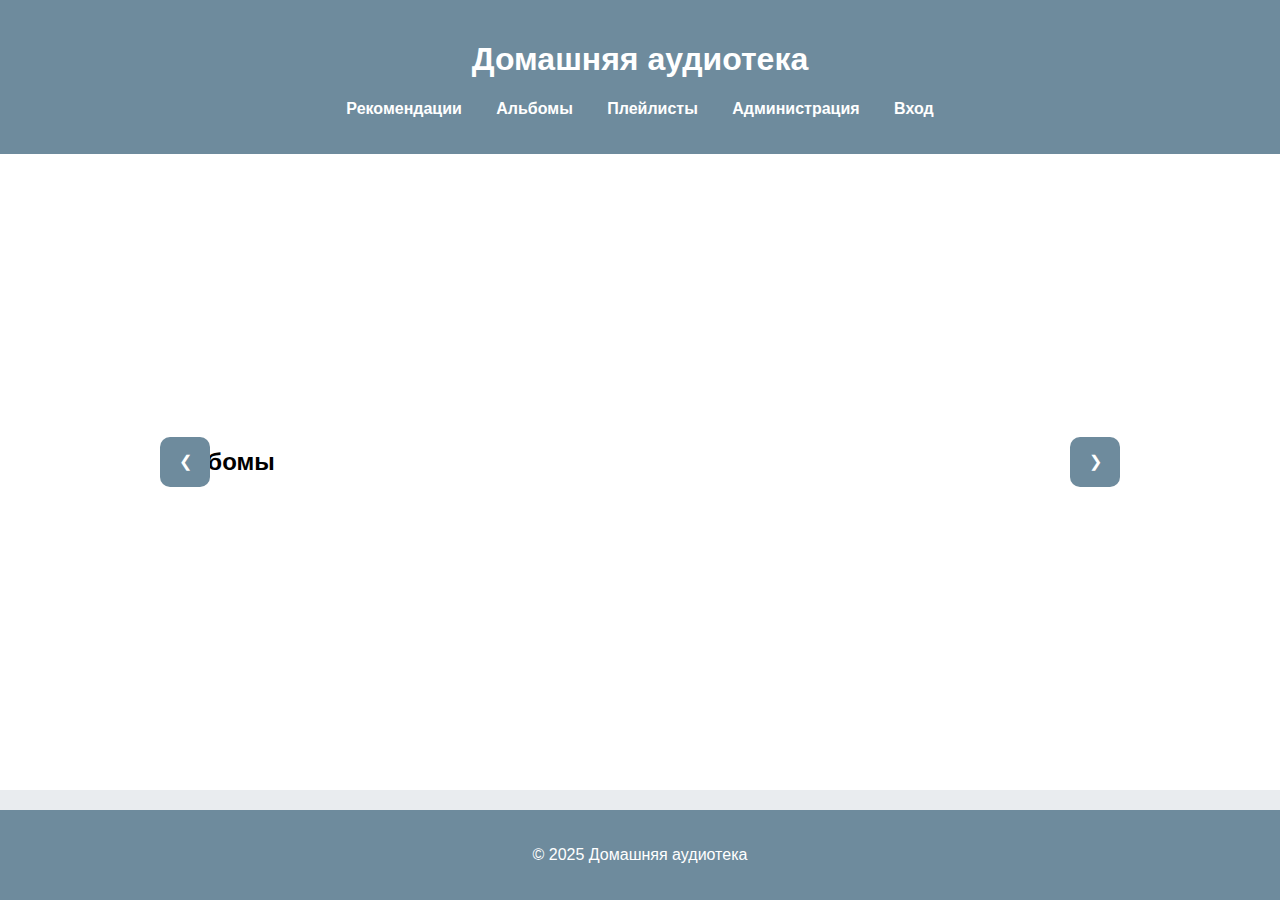
==== album.html @ 67064693 "Жёсткий Михаил Михайлович П-42_начало проекта" ====
<!DOCTYPE html>
<html lang="ru">

<head>
    <meta charset="UTF-8">
    <meta name="viewport" content="width=device-width, initial-scale=1.0">
    
    <link rel="stylesheet" href="styles.css">
    <title>домашней аудиотеки</title>
    <header>
        <h1>Домашняя аудиотека</h1>
        <nav>
            <ul>
                <li><a href="index.html">Рекомендации</a></li>
                <li><a href="album.html">Альбомы</a></li>
                <li><a href="plelist.html">Плейлисты</a></li>
                <li><a href="admin.html">Администрация</a></li>
                <li id="profileLink" style="display: none;" class="dropdown">
                    <span id="usernameDisplay"></span>
                    <div class="dropdown-content">
                        <a href="#" id="logoutButton">Выход</a>
                    </div>
                </li>
                <li><a href="login.html" id="loginLink" style="display: inline;">Вход</a></li>
            </ul>
        </nav>
    </header>

    <main>
        
        <div class="slider-container" id="sliderContainer">
            <h2>Альбомы</h2>
            <div class="slider" id="slider">
                <!-- Карточки будут добавлены сюда -->
            </div>
            <button class="prev" id="prevButton" onclick="prevSlide()">&#10094;</button>
            <button class="next" id="nextButton" onclick="nextSlide()">&#10095;</button>
        </div>
    </main>

    <footer>
        <p>&copy; 2025 Домашняя аудиотека</p>
    </footer>






    <script src="script.js"></script>
    <script>
        // Проверка авторизации пользователя
        const username = localStorage.getItem('username');
        const email = localStorage.getItem('email');

        if (username && email) {
            document.getElementById('usernameDisplay').innerText = username;
            document.getElementById('profileLink').style.display = 'inline-block';
            document.getElementById('loginLink').style.display = 'none';
        } else {
            document.getElementById('profileLink').style.display = 'none';
            document.getElementById('loginLink').style.display = 'inline';
        }

        // Обработка выхода
        document.getElementById('logoutButton').addEventListener('click', function () {
            localStorage.removeItem('username');
            localStorage.removeItem('email');
            localStorage.removeItem('password');
            // Обновляем видимость элементов навигации
            document.getElementById('profileLink').style.display = 'none';
            document.getElementById('loginLink').style.display = 'inline';
            window.location.reload(); // Перезагрузка страницы
        });





        // Инициализация слайдера при загрузке страницы
        document.addEventListener('DOMContentLoaded', () => {
            const cards = JSON.parse(localStorage.getItem('cards')) || [];
            renderCards(cards);
        });



    </script>
    </body>

</html>
---- styles.css ----
* {
    box-sizing: border-box;
}


main {
    flex: 1;
    
    /* Заставляет основной контент занимать всё доступное пространство */
}

body {
    margin: 0;
    display: flex;
    flex-direction: column;
    min-height: 100vh;
    /* Задает минимальную высоту для body */
}


body {
    font-family: 'Arial', sans-serif;
    margin: 0;
    padding: 0;
    background-color: #e9ecef;
    color: #343a40;
}

header {
    background: #6E8B9D;
    color: #fff;
    padding: 20px 0;
    text-align: center;
    box-shadow: 0 2px 5px rgba(0, 0, 0, 0.2);
}

nav ul {
    list-style: none;
    padding: 0;
}

nav ul li {
    display: inline;
    margin: 0 15px;
}

nav ul li a {
    color: #fff;
    text-decoration: none;
    font-weight: bold;
}

nav ul li a:hover {
    text-decoration: underline;
}

main {
    background: #fff;
    display: flex;
    justify-content: center;
    align-items: center;

}

h2 {
    color: #000000;
    margin-bottom: 20px;
    text-align: start;
}

label {
    display: block;
    margin: 15px 0 5px;
    font-weight: bold;
}

input[type="text"],
input[type="email"],
input[type="password"] {
    width: 100%;
    padding: 12px;
    margin-bottom: 15px;
    border: 1px solid #ced4da;
    border-radius: 5px;
    transition: border-color 0.3s;
}

input[type="text"]:focus,
input[type="email"]:focus,
input[type="password"]:focus {
    border-color: #6E8B9D;
    outline: none;
}

button {
    background: #28a745;
    color: white;
    border: none;
    padding: 12px;
    border-radius: 5px;
    cursor: pointer;
    width: 100%;
    font-size: 16px;
    transition: background-color 0.3s;
}

button:hover {
    background: #6e8b9dc2;
}

#registerMessage,
#loginMessage {
    margin-top: 20px;
    color: #dc3545;
    text-align: center;
}

footer {
    text-align: center;
    padding: 20px 0;
    background: #6E8B9D;
    color: #fff;
    position: relative;
    bottom: 0;
    width: 100%;
    margin-top: 20px;
}
































.slider-container {
    width: 100%;
    background-color: #ffffff;
    max-width: 1280px;
    position: relative;
    overflow: hidden;
    margin-bottom: 20px;
}
@media (max-width: 1440px) {
    .slider-container {
        width: 100%;
        max-width: 960px;

    }
}
@media (max-width: 1024px) {
    .slider-container {
        width: 100%;
        max-width: 645px;

    }
}
@media (max-width: 768px) {
    .slider-container {
        width: 100%;
        max-width: 320px;

    }
}

.slider {
    display: flex;
    transition: transform 0.5s ease-in-out;
}

.card {
    overflow: hidden;
    min-width: 300px;
    margin: 10px;
    background-color: #ffffff;
    box-shadow: 0 2px 5px rgba(0, 0, 0, 0.1);
    border-radius: 8px;

}

.card img {
    width: 100%;
    height: auto;
}

.card h2 {
    margin: 5px 0 5px 5px;
    font-size: 1.5em;
}

.card p {
    align-items: start;
    margin: 0 0 7px 5px;
    color: #7A7680;
}

.prev, .next {
    width: 50px;
    height: 50px;
    position: absolute;
    top: 50%;
    transform: translateY(-50%);
    background-color: #6E8B9D;
    color: white;
    border: none;
    padding: 0;
    cursor: pointer;
    border-radius: 10px;
}

.prev {
    left: 0;
}

.next {
    right: 0;
}




.admin-container {
    text-align: center;
}

.admin-container input {
    padding: 10px;
    margin: 5px;
    border: 1px solid #ccc;
    border-radius: 4px;
    width: 200px;
}

.admin-container button {
    padding: 10px 20px;
    background-color: #6E8B9D;
    color: white;
    border: none;
    border-radius: 4px;
    cursor: pointer;
    margin: 5px;
}

.admin-container button:hover {
    background-color: #6e8b9dbb;
}

.admin-link, .back-link {
    margin-top: 20px;
    color: #28a745;
    text-decoration: none;
}

.admin-link:hover, .back-link:hover {
    text-decoration: underline;
}
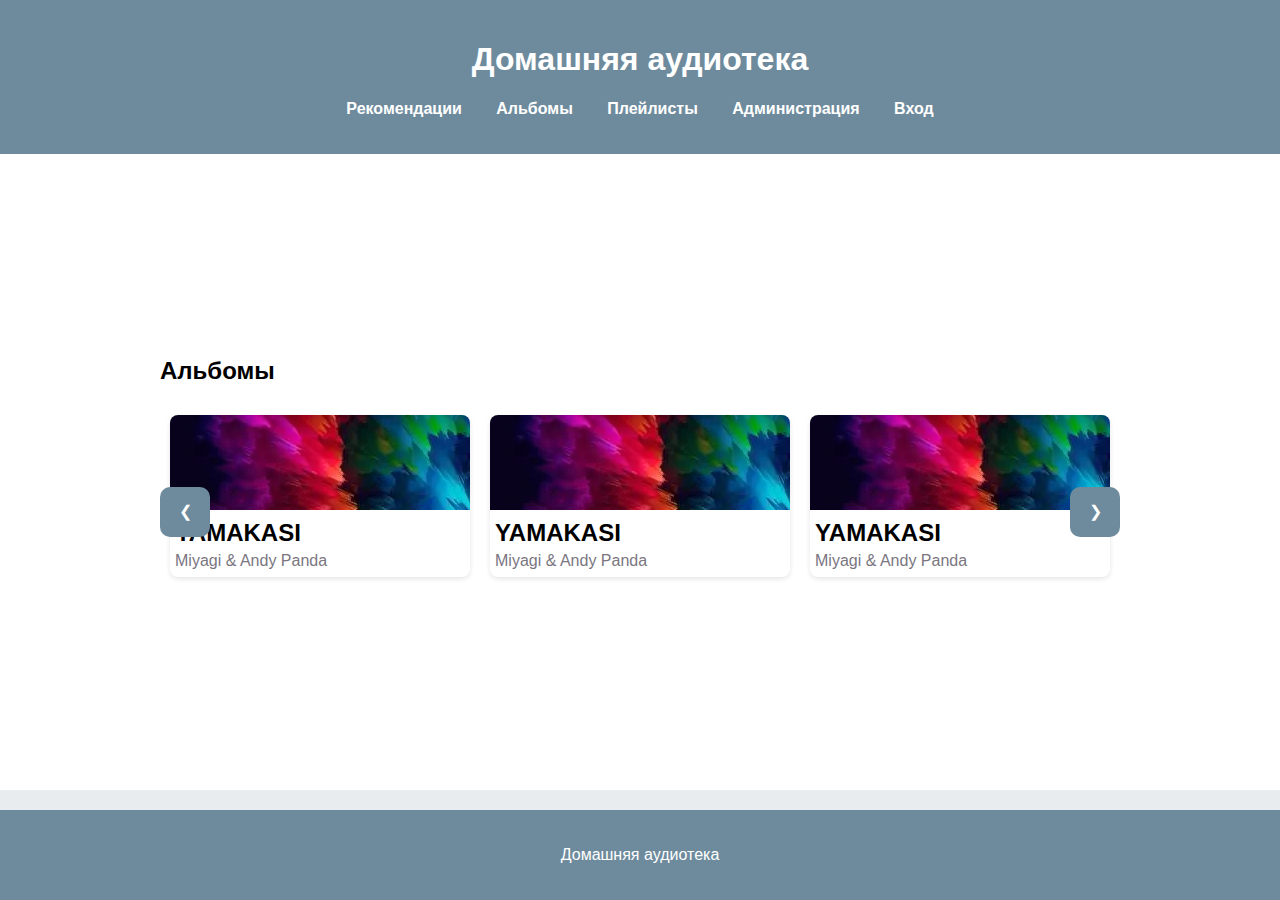
==== commit 741728ed: "Жёсткий Михаил Михайлович П-42 _конец проекта" ====
--- a/album.html
+++ b/album.html
@@ -39,7 +39,7 @@
     </main>
 
     <footer>
-        <p>&copy; 2025 Домашняя аудиотека</p>
+        <p>Домашняя аудиотека</p>
     </footer>
 
 
--- a/styles.css
+++ b/styles.css
@@ -222,7 +222,7 @@
     width: 50px;
     height: 50px;
     position: absolute;
-    top: 50%;
+    top: 175px;
     transform: translateY(-50%);
     background-color: #6E8B9D;
     color: white;
